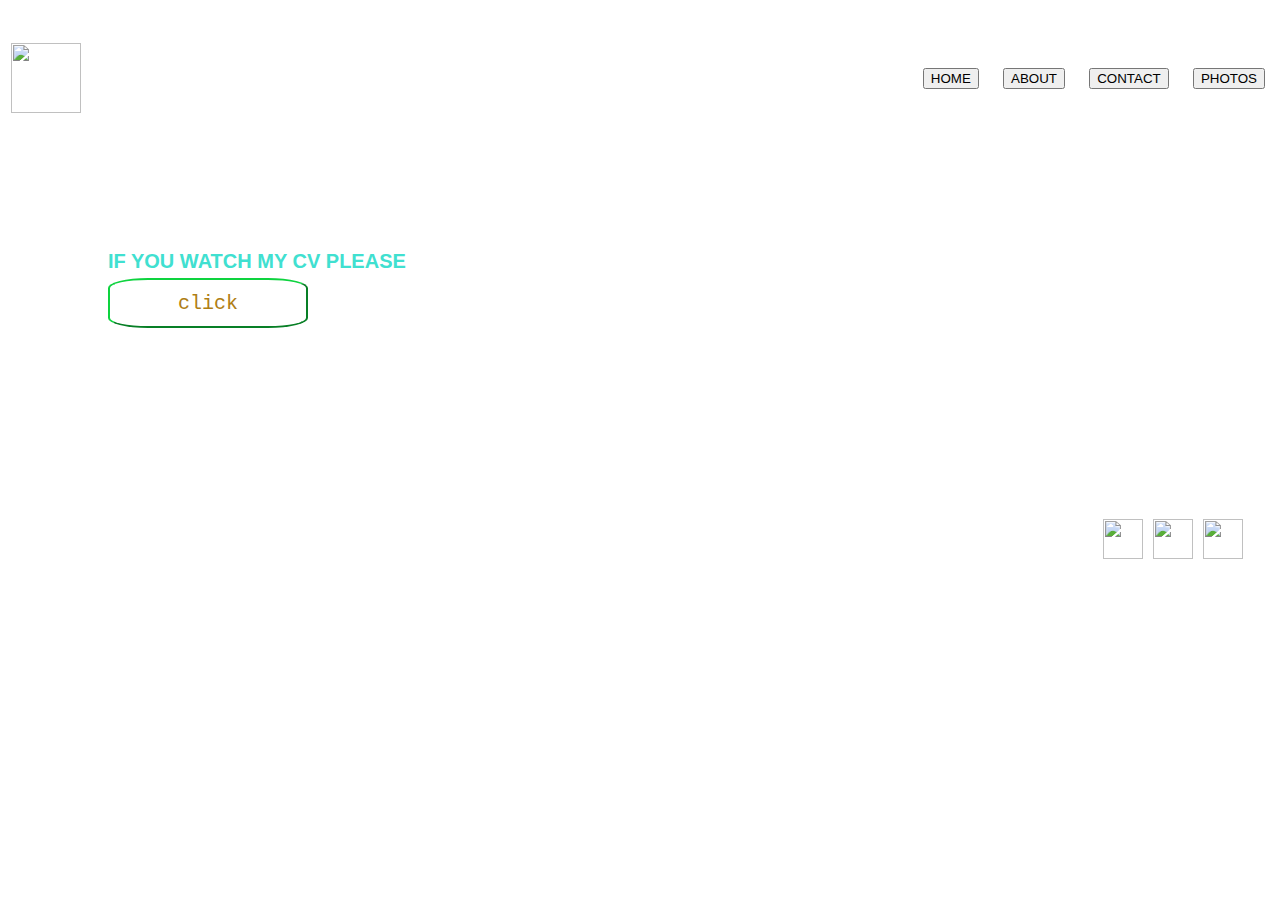
==== index.html @ 2a7e51af "Update index.html" ====
<html>
    <head>
        <title></title>
        <link rel="stylesheet" href="style.css">
       
      
    </head>
    <body>
        <div class="menu">
        <nav class="first">
        <header>
            <a href="https://m.facebook.com/kirijan.selvarasa">
            <img src="https://user-images.githubusercontent.com/89644692/131203727-c189ad9f-d25a-429c-a0d0-c98ecda05568.jpg" width="70px" height="70px">
            </a>
              <ul class="nav-links">
            
                <li>
                    <a href="home.html"><input type="button" value="HOME"></a>
                </li>
                <li><a href="about.html"><input type="button" value="ABOUT"></a></li>
                <li><a href="contact.html"><input type="button" value="CONTACT"> </a></li>
                <li><a href="photos.html"><input type="button" value="PHOTOS"></a></li>
             </ul>
        </nav>
        </header>
        </div>
        
        <div class="start">
          <p><h2>WELCOME TO OUR WEBSITE</h2><br>
           <h3>IF YOU WATCH MY CV PLEASE</h3></p>
            <a style="text-decoration: none;" href="new.html">
                <input type="button" value="click">
            
            </a></ul>
            
        </div>
        <div class="facebook">
            
            <ul>
                <div class="side">
                <li><a href="https://m.facebook.com/kirijan.selvarasa" title="click">
                <img src="https://user-images.githubusercontent.com/89644692/131203653-c0af6c70-12d1-442a-9a68-59a71c1f84ba.png" width="40px" height="40px"></a>
                </div>  
                    
                 <div class="side">
                </li>
                <li><a href="https://l.facebook.com/l.php?u=https%3A%2F%2Fwww.instagram.com%2F_u%2Fkirijehn%3Ffbclid%3DIwAR3R3FU5h-oD-BQASAcwyIHvjpeCxx6r0Nj25xYe8KOApTWNDTTnKnuLwi8&h=AT0hNpPrgqqGDhntABO6uDgUa5vDMQjS0PLH0GppqwklgS_-s33C3ZaI0Jo4SYtFjRtr-lgi-dYjrvNnKxfJrftBXbr62ELvX5-_bJomWohCB1CT9FSdAu0yBFp8iXUXSQ64XlCkuONzwLqR" title="click">
                <img src="https://user-images.githubusercontent.com/89644692/131203728-89279f84-55a3-4fac-9ae6-87dcf2317316.png" width="40px" height="40px"></a></li>
                </div>
                <div class="side">
                <li>
                    <a href="https://www.linkedin.com/in/kirijan-selvarasa-2a948a219/" title="click">
                    <img src="file:///C:/Users/Kirijan/Desktop/html/30-301979_logo-for-website-linkedin-logo-vector-free-download.png" width="40px" height="40px">
                    </a>
                </li></div>
            </ul>
           
        </div>

           
                  
        </div>
---- style.css ----
*{
    cursor: pointer;
    font-family: sans-serif;
    box-sizing: border-box;
}
body{
    width:100%;
    min-hight:100vh;
    background:url(file:///C:/Users/Kirijan/Desktop/html/59+-4K-Dark-Wallpapers-on-WallpaperPlay.jpg);background-size:100% 100%;
}Play.jpg
header img{
    position: flex;
    clip-path: circle(50%);
    
  
    
  
   
    font-family:sans-serif
   
}
header{
    display:flex;
    justify-content:space-between;
    padding: 3px;
}
.menu{
    
}
.first{
    padding-top: 10px; 
    padding-bottom: 10px;
    margin-top: 30px;

    
}

.nav-links {
    display:flex;
    color: rgb(231, 228, 12);
    margin: 10px 20px;
    size: 5px;
    font: weight 400px;
    align-items: center;
    justify-content: space-between;
    width: 30%;
    
}
.box{
    height:300px;
    width: 300px;
    margin: auto;
    margin-top: 50px; 
    
    
}
li{
    list-style-type: none;

}
.put{
    width: 8px;
}
header img:hover{
    color: white;
    transform: scale(1.4);
    transition:cubic-bezier(0.6) 
}
.me:hover{
    transform: scale(1.4);
    transition:cubic-bezier(0.6)
}


.nav-links li:hover{
    color: white;
    transform: scale(1.4);
    transition:cubic-bezier(0.6) 
    
}
@media screen and (max-width:840px){
    .nav-links{
        width: 50%;
    }
    .put{
        width: 50%;
    }
    h3{
        width: 50%;
    }
}
@media screen and (max-width:570px;){
    .nav-links{
        display: none;
    }
}
.start{
    width: 900px;
    height: 600px;
  padding: 0% 0%;
   clip-path: circle;
   margin: auto;
   margin-top: 100px;
   line-height: 1px;
   margin-left: 100px;
}
.start h2{
    color: white;
    font-size: 40px;
    font-weight: bold;
    font-family: Arial, Helvetica, sans-serif;
}
.start h3{
    color: turquoise;
    font-size: 20px;
    font-family: inherit;
    margin-top: 0px;
    margin-bottom: 10px;


}
.start input{
    width: 200px;
    height: 50px;
    border-radius: 20%;
    color: rgb(175, 126, 20);
    border-color: rgb(14, 211, 63);
    overflow: hidden;
    background: none;
    font-size: 20px;
    font-family: monospace;
}

.start input:hover{
    transform: scale(1.4);
    transition:cubic-bezier(0.6) 

}    

}
input{
    font-size:20px;
    font-family: Impact, Haettenschweiler, 'Arial Narrow Bold', sans-serif;
    text-align: center;
    margin: auto;
  
     
 

}
.facebook{
    
    width: 300px;
    height: 100px;
    margin: auto;
    margin-top: 0px;
    position: absolute;
    left: 100px;
    top: 500px;
    display: inline-block;
    padding: 2px;
   float: left;
   margin-left: 75%;
   
    
}
.side{
    float: left;
    padding: 1px;
    width: 50px;
    height: 50px;
    
}



}
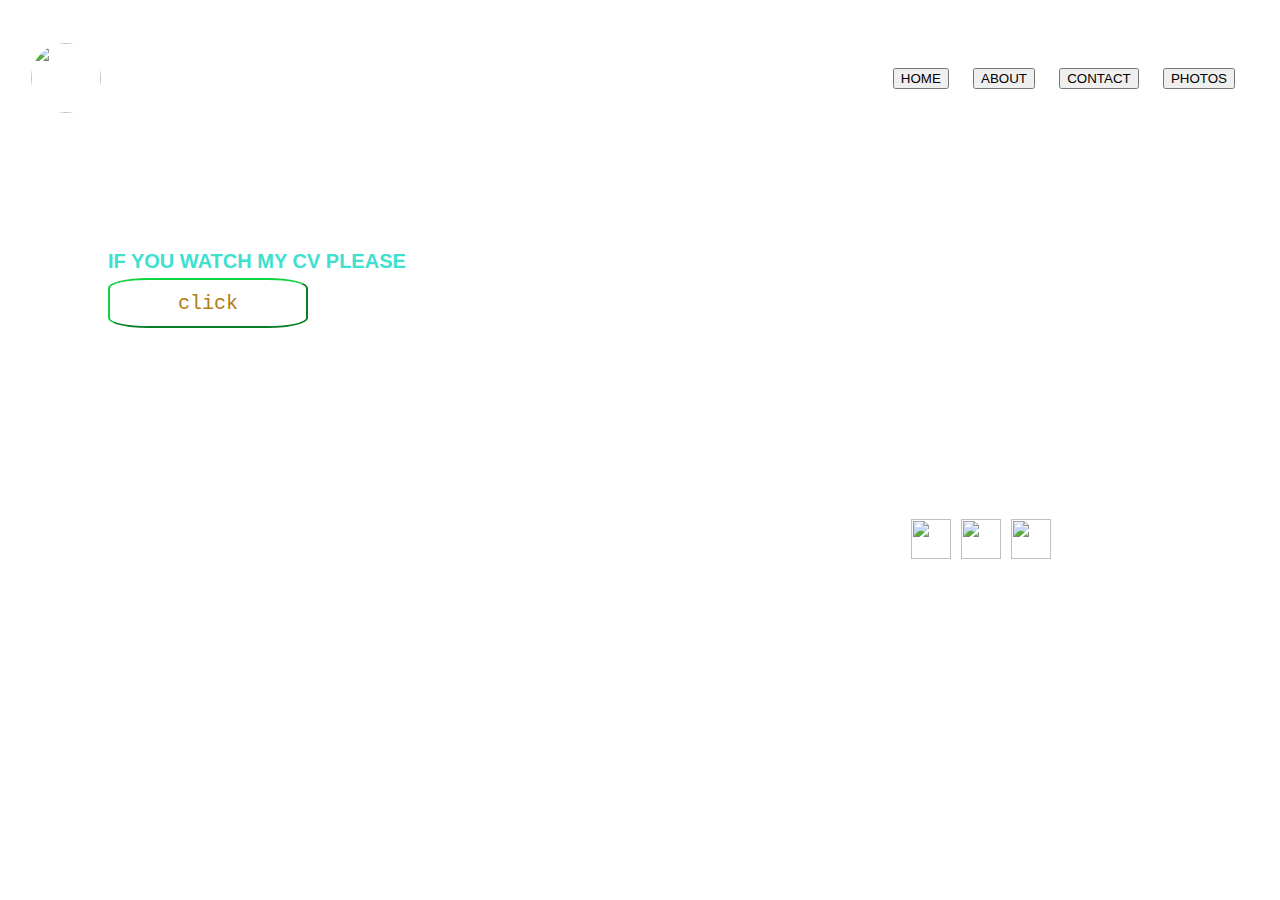
==== commit 6c9f89c1: "Update index.html" ====
--- a/index.html
+++ b/index.html
@@ -2,6 +2,7 @@
     <head>
         <title></title>
         <link rel="stylesheet" href="style.css">
+        <meta name="viewport" content="device-width",initial-scale=1.0">
        
       
     </head>
@@ -39,7 +40,7 @@
             <ul>
                 <div class="side">
                 <li><a href="https://m.facebook.com/kirijan.selvarasa" title="click">
-                <img src="https://user-images.githubusercontent.com/89644692/131203653-c0af6c70-12d1-442a-9a68-59a71c1f84ba.png" width="40px" height="40px"></a>
+                <img src="https://user-images.githubusercontent.com/89644692/131209178-78af08b8-c910-4bc2-897e-a4976f6949d8.png" height="40px"></a>
                 </div>  
                     
                  <div class="side">
@@ -50,7 +51,7 @@
                 <div class="side">
                 <li>
                     <a href="https://www.linkedin.com/in/kirijan-selvarasa-2a948a219/" title="click">
-                    <img src="file:///C:/Users/Kirijan/Desktop/html/30-301979_logo-for-website-linkedin-logo-vector-free-download.png" width="40px" height="40px">
+                    <img src="https://user-images.githubusercontent.com/89644692/131203666-0a323967-2149-49d7-8d37-b8b1d00809bf.png" width="40px" height="40px">
                     </a>
                 </li></div>
             </ul>
--- a/style.css
+++ b/style.css
@@ -6,11 +6,12 @@
 body{
     width:100%;
     min-hight:100vh;
-    background:url(file:///C:/Users/Kirijan/Desktop/html/59+-4K-Dark-Wallpapers-on-WallpaperPlay.jpg);background-size:100% 100%;
-}Play.jpg
+    background:url(https://user-images.githubusercontent.com/89644692/131203600-96a2577c-187b-4107-8e73-ecf26c4cc848.jpg);background-size:100% 100%;
+}
 header img{
     position: flex;
     clip-path: circle(50%);
+    margin-left:20px;
     
   
     
@@ -39,6 +40,7 @@
     display:flex;
     color: rgb(231, 228, 12);
     margin: 10px 20px;
+    margin-right:50px;
     size: 5px;
     font: weight 400px;
     align-items: center;
@@ -160,7 +162,7 @@
     display: inline-block;
     padding: 2px;
    float: left;
-   margin-left: 75%;
+   margin-left: 60%;
    
     
 }
@@ -171,6 +173,7 @@
     height: 50px;
     
 }
+
 
 
 
